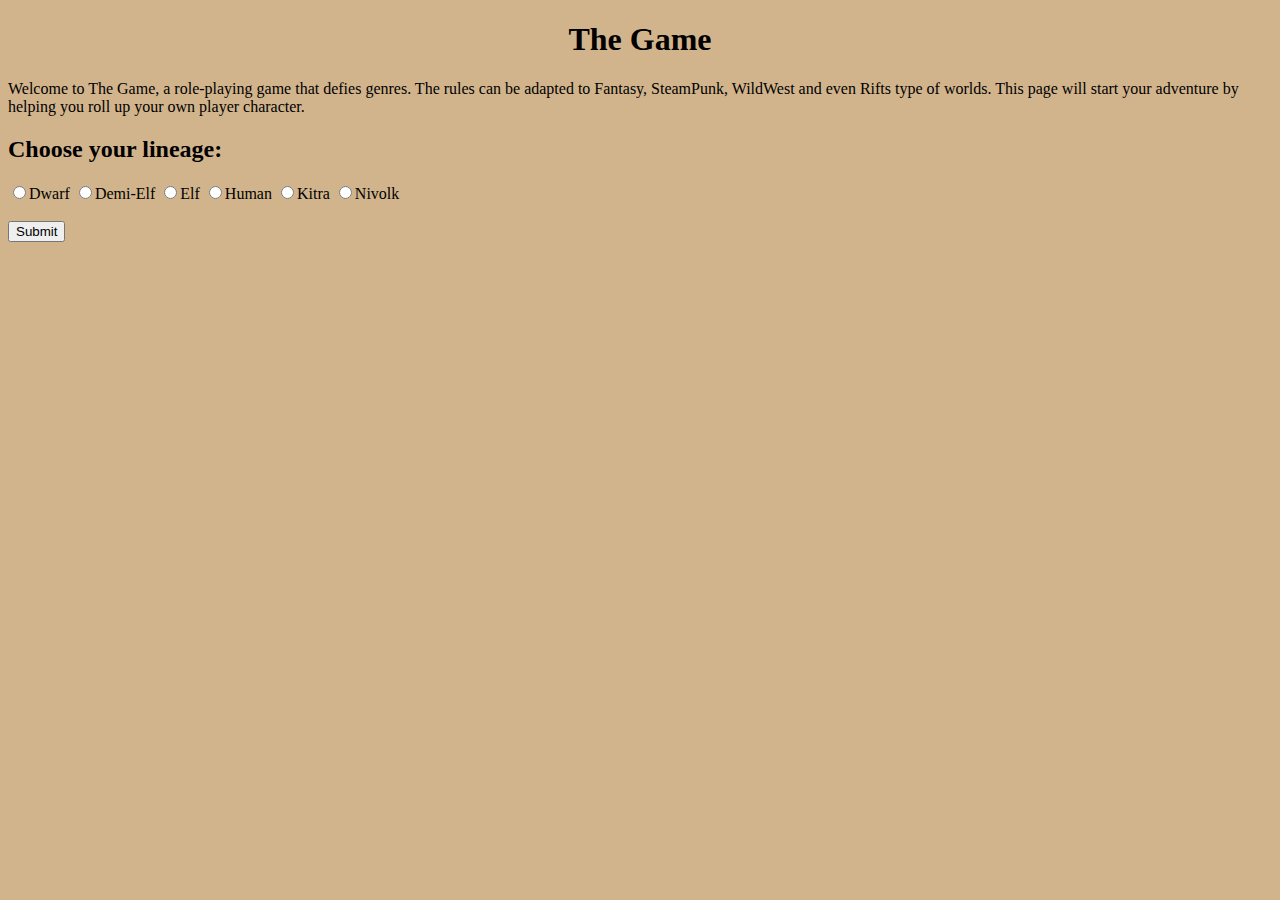
==== index.html @ acd7b3fc "Add files via upload" ====
<!-- 
Name: Sher Grünenberg
Assignment: 
Date: 2023
CSCI 294, Spring 2023
-->


<!DOCTYPE html>
<html>



<head>
	<meta charset="utf-8"> 
	<title> The Game </title>
	<link rel="stylesheet" href="theGame.css">
	<style></style>
	<script src="https://ajax.googleapis.com/ajax/libs/jquery/3.5.1/jquery.min.js"></script>
	<script src="DiceRoll.js"></script>
	
</head>

<body>
	<h1> The Game </h1>
	Welcome to The Game, a role-playing game that defies genres. The rules can be adapted to Fantasy, SteamPunk, WildWest and even Rifts type of worlds. This page will start your adventure by helping you roll up your own player character.
		


	<div id="create">
		<h2> Choose your lineage: </h2>
		<form>
			<input type="radio" name="Lineage" value=1>Dwarf
			<input type="radio" name="Lineage" value=2>Demi-Elf
			<input type="radio" name="Lineage" value=3>Elf
			<input type="radio" name="Lineage" value=4>Human
			<input type="radio" name="Lineage" value=5>Kitra
			<input type="radio" name="Lineage" value=6>Nivolk
			<br>
			<br>
			<input type="submit">
		</form>
	</div>
	
	<br>
	
	<div id = "stats">
	</div>


</body>
</html>
---- theGame.css ----
h1 {
	text-align: center;
	font-family: Papyrus, Fantasy;
}

body {
  background-color: tan;
}
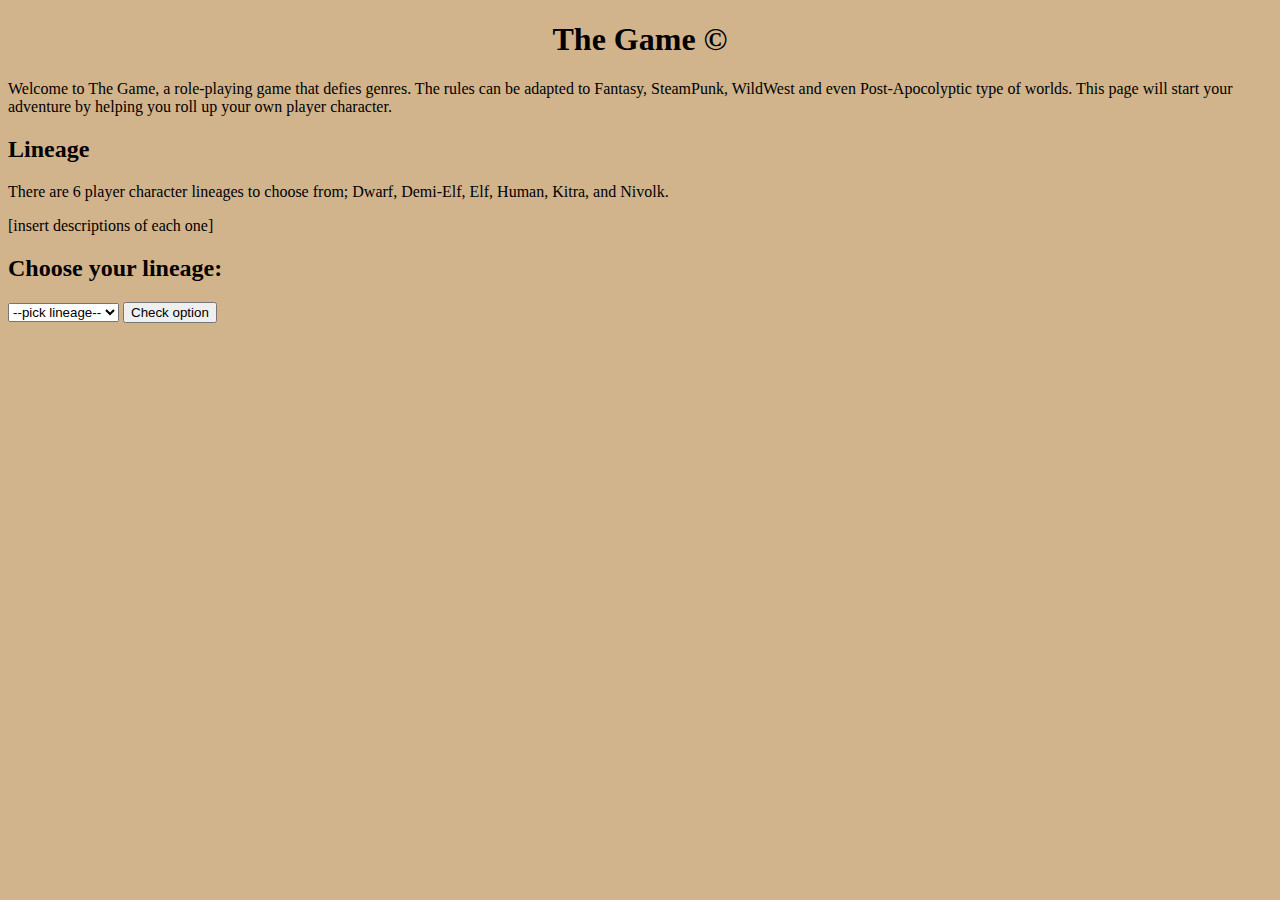
==== commit b3f1d28b: "Add files via upload" ====
--- a/index.html
+++ b/index.html
@@ -9,43 +9,43 @@
 <!DOCTYPE html>
 <html>
 
-
-
 <head>
-	<meta charset="utf-8"> 
-	<title> The Game </title>
-	<link rel="stylesheet" href="theGame.css">
-	<style></style>
-	<script src="https://ajax.googleapis.com/ajax/libs/jquery/3.5.1/jquery.min.js"></script>
-	<script src="DiceRoll.js"></script>
-	
+    <meta charset="UTF-8">
+    <meta http-equiv="X-UA-Compatible" content="IE=edge">
+    <meta name="viewport" content="width=device-width, initial-scale=1.0">
+    <title>The Game</title>
+    <script src="DiceRoll.js"></script>   
+    <link rel="stylesheet" href="theGame.css">
 </head>
 
 <body>
-	<h1> The Game </h1>
-	Welcome to The Game, a role-playing game that defies genres. The rules can be adapted to Fantasy, SteamPunk, WildWest and even Rifts type of worlds. This page will start your adventure by helping you roll up your own player character.
+	<h1> The Game ©</h1>
+	<p>Welcome to The Game, a role-playing game that defies genres. The rules can be adapted to Fantasy, SteamPunk, WildWest and even Post-Apocolyptic type of worlds. This page will start your adventure by helping you roll up your own player character.</p>
+	
+	<h2> Lineage</h2>
+	<p> There are 6 player character lineages to choose from; Dwarf, Demi-Elf, Elf, Human, Kitra, and Nivolk.</p>
+	<p> [insert descriptions of each one]
 		
-
-
 	<div id="create">
 		<h2> Choose your lineage: </h2>
-		<form>
-			<input type="radio" name="Lineage" value=1>Dwarf
-			<input type="radio" name="Lineage" value=2>Demi-Elf
-			<input type="radio" name="Lineage" value=3>Elf
-			<input type="radio" name="Lineage" value=4>Human
-			<input type="radio" name="Lineage" value=5>Kitra
-			<input type="radio" name="Lineage" value=6>Nivolk
+		<select id="lineageOption">
+			<option value="0">--pick lineage--</option>
+            <option value="1">Dwarf</option>
+			<option value="2">Demi-Elf</option>
+			<option value="3">Elf</option>
+			<option value="4">Human</option>
+			<option value="5">Kitra</option>
+			<option value="6">Nivolk</option>
 			<br>
-			<br>
-			<input type="submit">
-		</form>
+        </select>
+        <button onclick="getOption()"> Check option </button>
 	</div>
+
+    <div class = "output" id="showStats"></div>
 	
 	<br>
 	
-	<div id = "stats">
-	</div>
+		<div id = "stats"></div>
 
 
 </body>
--- a/theGame.css
+++ b/theGame.css
@@ -6,4 +6,13 @@
 
 body {
   background-color: tan;
+}
+
+table, th, td {
+	border:1px solid black;
+	text-align: center;
+}
+
+caption {
+	font-size: 36px;
 }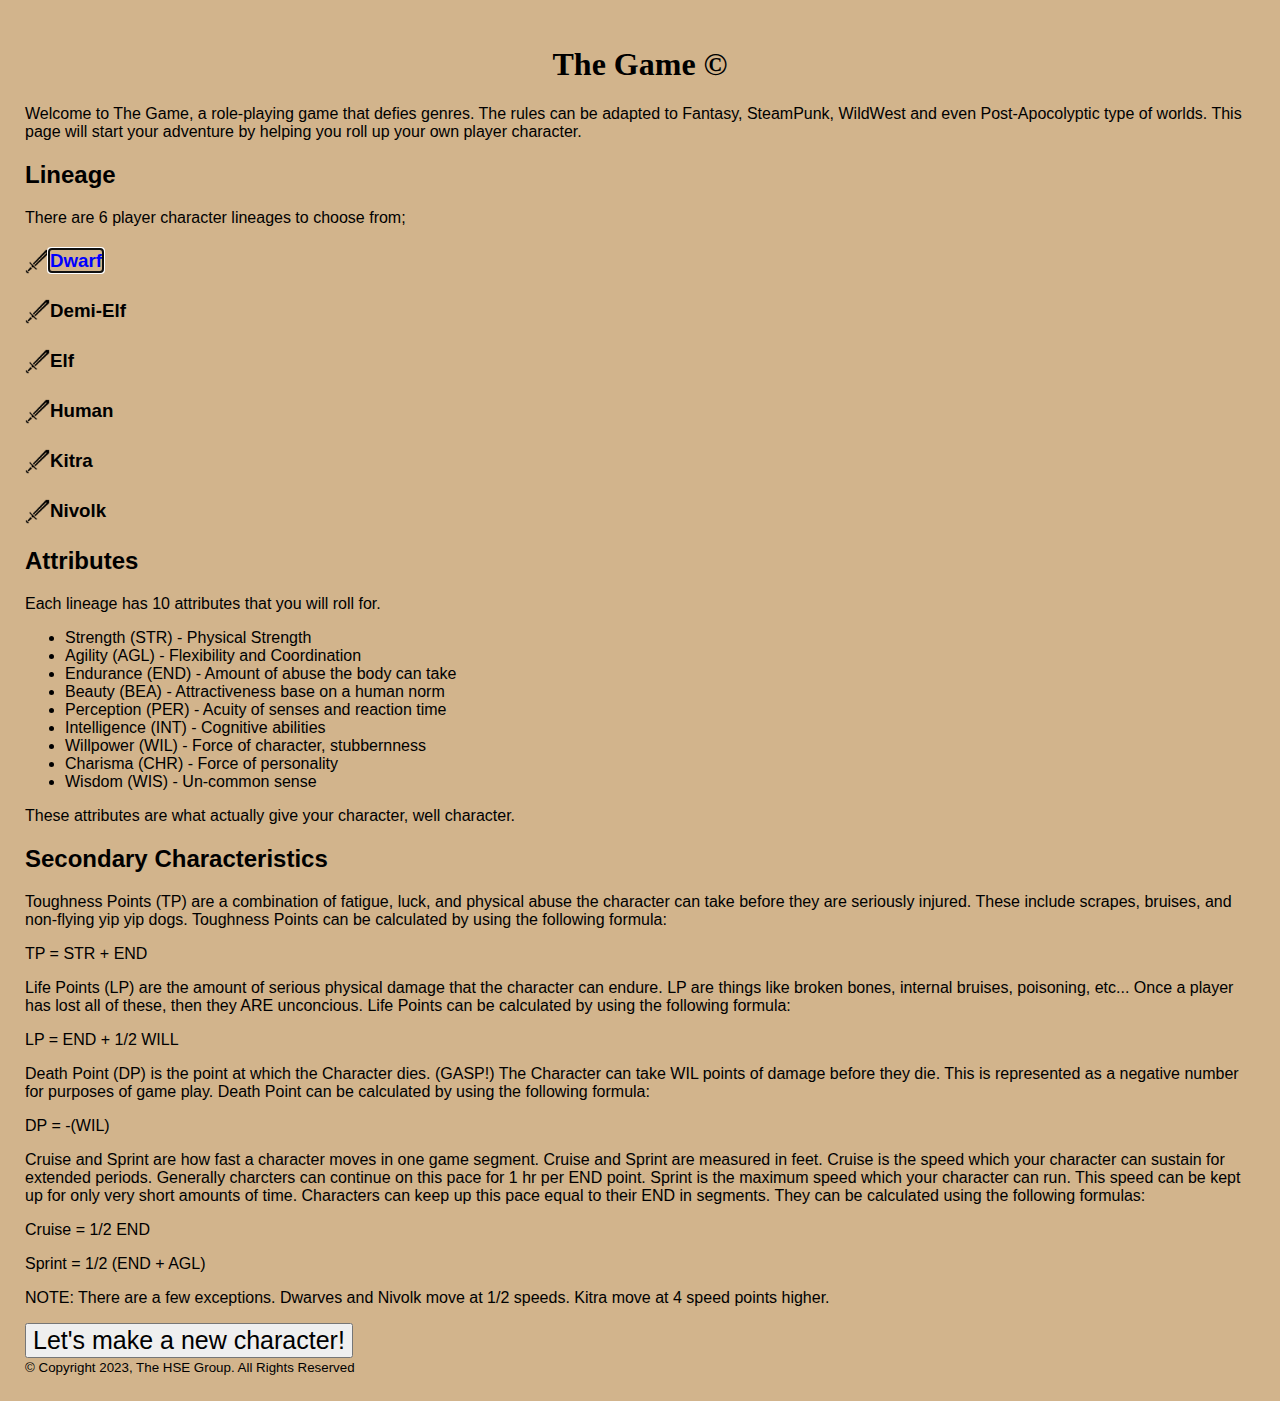
==== commit e590fa61: "Add files via upload" ====
--- a/index.html
+++ b/index.html
@@ -1,6 +1,6 @@
 <!-- 
 Name: Sher Grünenberg
-Assignment: 
+Assignment: Project - Midterm Draft
 Date: 2023
 CSCI 294, Spring 2023
 -->
@@ -14,39 +14,182 @@
     <meta http-equiv="X-UA-Compatible" content="IE=edge">
     <meta name="viewport" content="width=device-width, initial-scale=1.0">
     <title>The Game</title>
-    <script src="DiceRoll.js"></script>   
+    <script src="theGame.js"></script>   
     <link rel="stylesheet" href="theGame.css">
+	<style>
+		
+		h3 {
+    		padding: .25em 0 .25em 25px;
+    		cursor: pointer;
+    		/* Keep mouse as a pointing finger */
+    		background: url(images/sword.png) no-repeat left center;
+			background-size: 25px 25px;
+		}	
+
+		h3.minus {
+    		background: url(images/sword_minus.png) no-repeat left center;
+			background-size: 25px 25px;
+		}
+
+		a {
+    		color: black;
+    		text-decoration: none;
+		}
+
+		a:focus,
+		a:hover {
+    		color: blue;
+		}
+
+		div {
+    		display: none;
+		}
+
+		div.open {
+    		display: block;
+		}
+	</style>
 </head>
 
+<header>
+	<h1> The Game ©</h1>
+</header>
+
 <body>
-	<h1> The Game ©</h1>
+
 	<p>Welcome to The Game, a role-playing game that defies genres. The rules can be adapted to Fantasy, SteamPunk, WildWest and even Post-Apocolyptic type of worlds. This page will start your adventure by helping you roll up your own player character.</p>
 	
 	<h2> Lineage</h2>
-	<p> There are 6 player character lineages to choose from; Dwarf, Demi-Elf, Elf, Human, Kitra, and Nivolk.</p>
-	<p> [insert descriptions of each one]
+	<p> There are 6 player character lineages to choose from;</p>
+	<main id="descriptions">
 		
-	<div id="create">
-		<h2> Choose your lineage: </h2>
-		<select id="lineageOption">
-			<option value="0">--pick lineage--</option>
-            <option value="1">Dwarf</option>
-			<option value="2">Demi-Elf</option>
-			<option value="3">Elf</option>
-			<option value="4">Human</option>
-			<option value="5">Kitra</option>
-			<option value="6">Nivolk</option>
-			<br>
-        </select>
-        <button onclick="getOption()"> Check option </button>
-	</div>
+		<h3><a href="#">Dwarf</a></h3>
+		<div>
+			<p>
+				Dwarves are heavily built demi-humans. They are usually 3-5 feet tall.  Both males and female dwarves have beards, and in most dwarven societies there isn't any difference in how they are treated. Most non-dwarves find it impossible to tell them apart, which has given rise to the myth that there are no female dwarves. Dwarves tend to be dour and serious. They generally hold a grudge for a long time (at least four to five generations, but usually more), and have special places in their hearts for goblins and orcs. (This place is rumored to be right next to where they sharpen their weapons.)  
+			</p>
+			<p>
+				They are not usually fond of elves, but this is a generality, not a law. Dwarves tend to live in mountains where there are "good" rocks.  They are often miners, but not all live under ground. Many herd sheep and goats in the higher reaches of the mountains, gathering their wool to help add fiber to their bread. 
+			</p>
+			<p>
+				Dwarves have a lifespan of 500-700 years old and reach their maturity around the age of 100 years.
+			</p>
+		</div>
 
-    <div class = "output" id="showStats"></div>
-	
-	<br>
-	
-		<div id = "stats"></div>
+		<h3><a href="#">Demi-Elf</a></h3>
+		<div>
+			<p>
+				Demi-Elves resemble thier parents from both sides. Demi-Elves are slender and willowy, though not as sylphlike as a full-blooded elf. A Demi-Elf stands taller than a typical human, but not quite as tall as most elves. Demi-Elves are usually 5 1/2 to 6 1/2 feet in height. 
+			</p>
+			<p>
+				The demi-elf is a unique lineage. Only due to interbreeding of humans and elves, or pure demi-elves can create them.  The demi-elf normally has no society of their own, but rather fits in either Human or Eleven society. The fit is usually far from perfect, and often compared to fitting square blocks into round holes. The demi-elf is different and everyone notices it.  The humans notice the oval shaped eyes, the fine boned delicate beauty, and pointed ears, and the eleves notice the facial hair, the tendency to rush to actions, the human body structure, and worst of all, the human passions. There are rumors of severral demi-elven cities around the world. The search for these cities can become a quest for the demi-elf. (Similar to the searches for Atlantis, Avalon, or The Seven Cities of Gold...) 
+			</p>
+			<p>
+				Demi-Elves have a lifespan of 600-800 years old and reach their maturity around the age of 100 years.
+			</p>
+		</div>
+
+		<h3><a href="#">Elf</a></h3>
+		<div>
+			<p>
+				Elves are magical demi-humans. They are tall and fine boned, usually around 6 - 6 1/2 feet tall. They tend to be incredibly beautiful, and even the "homely" elves hold some amazement for humans. Elves do not reproduce quickly; comvine this with with how long it takes an elf to mature, and it is easy to see why their numbers are believed to be in general decline. For this reason, elven children are soem of the most closely guarded treasures of any elven community. Elves are generally removed from the flow of time. They often seem to be in a different reality to many humans. They have an increadible love of music and ancient lore (which most of them remember). 
+			</p>
+			<p> 
+				On the flip side, they have an increadible hatred of orcs, and go out of their way to kill them in most any situation. Elved tend to live in small bands, but there are a few Elven cities hidden around the world.  They generally like to live in large forests an, and tend to be druids and rangers. 
+			</p>
+			<p>
+				Elves live forever. Elves reach maturity around 200 - 250 years of age.
+			</p>
+			
+		</div>
+
+		<h3><a href="#">Human</a></h3>
+		<div>
+			<p>
+				Humans are normally around 5 to 6+ feet tall.
+			</p>
+			<p>
+				Humans are found in almost any climate, and almost in any condition. Humans tend to organize in bands, clans, or in cities. The greatest strength of humans is their ability to work together and adapt to new challenges and environments. this is a inborn trait, and individual humans can do this as easily as a group.
+			</p>
+			<p>
+				Humans are very quick to learn and have few hinderances placed upon them. As a group, nothing is banned to them, given enough perserverance and time. On some worlds they have adapted to give themselves extra abilities which are not found in the bulk of humanity, so ask your GM.
+			</p>
+			<p>
+				Human have a lifespan of 50-70 years. Note: Humans live londer when they have access to competent healing.  Humans reach maturity around 15-20 years of age.
+			</p>
+		</div>
+
+		<h3><a href="#">Kitra</a></h3>
+		<div>
+			<p>
+				Kitra are large bi/quadrupedal cats. They can walk on four legs without penalty, but it isn't their normal mode of movement.
+			</p>
+			<p>
+				Kitra range in height from 5 - 6 1/2 feet tall when standing upright, with an additional 1 1/2 - 2 feet in their tails. The birth of the kitra's lineage is a question left for the truly wise to ponder (Or the truly bored), but common beliefs are that they were created by the gods like everyone else, or that they evolved from large cats into their present form. There are whispers that the Warlock Gato created the very first kitra. (And was quickly destroyed by Bast. Only the gods have the rights to make new species, like your GM.)
+			</p>
+			<p>
+				Kitra tend to be very curious, and slightly distracted. Their curiosity makes them tend toward adventurers of one sort or another, and prides of kitra that roam the countryside are not an uncommon occurance. At home, they tend to live in tribes/prides, and normally the wisest/eldest tends to lead them. Inter-tribal conflicts do happen, but they are normally only fought to first blood. most kitra tend to worship the cat deity, Bast.
+			</p>
+			<p>
+				The lifespan of a Kitra is approximately 45-65 years. The kitra reach maturity about age 11, and don't start to tire unitl their late 30's to late 40's.
+			</p>
+		</div>
+
+		<h3><a href="#">Nivolk</a></h3>
+		<div>
+			<p>
+				Nivolk are a small, slender people that can live anywhere, but prefer areas which are not inhabited by other lineages and provide large amounts of natural cover. Nivolk range in height from a tiny 2 1/2 feet to just under 4 feet in height.
+			</p>
+			<p>
+				They are most commonly found and prefer to live in lightly to densely wooded areas. Nivolk are a gregarious people and always form large communities when possible. They can often be found spread throughout a forest, with some in tree-top cities and some living in the bases of these trees. Living in and around trees has resulted in some of the nivolk developing their upper body instead of their legs. Because of this, many nivolk have the Climbing skill without the use of equipment.
+			</p>
+			<p>
+				Nivolk are often mistaken for pixies and sprites because of their colorful woodland dress (Actually it is effective camoflauge, but outside of the forest it just looks colorful.) and due to a sweet tooth that often has them steal pies (and other tasty objects) from human farms or settlements.
+			</p>
+			<p>
+				Nivolk tend to be fairly secure because of thier location, and most predators ignore them. The only real enemy that the nivolk face are large predatory cats (But not the kitra, they are more curious than hungry. And if they are hungry, the nivolk can just fee the kitra 'normal' food.) Needless to say, nivolk are a little skittish of kitra.
+			</p>
+			<p>
+				A nivolk lifespan is 70-110 years. Nivolk reach maturity at around 30 years of age.
+			</p>
+		</div>
 
 
+
+	</main>
+	
+	<h2>Attributes</h2>
+		<p>
+			Each lineage has 10 attributes that you will roll for.
+			<ul>
+				<li>Strength (STR) - Physical Strength</li>
+				<li>Agility (AGL) - Flexibility and Coordination</li>
+				<li>Endurance (END) - Amount of abuse the body can take</li>
+				<li>Beauty (BEA) - Attractiveness base on a human norm</li>
+				<li>Perception (PER) - Acuity of senses and reaction time</li>
+				<li>Intelligence (INT) - Cognitive abilities</li>
+				<li>Willpower (WIL) - Force of character, stubbernness</li>
+				<li>Charisma (CHR) - Force of personality</li>
+				<li>Wisdom (WIS) - Un-common sense</li>
+			</ul>
+		</p>
+		<p>These attributes are what actually give your character, well character.</p>
+		<h2> Secondary Characteristics</h2>
+		<p>Toughness Points (TP) are a combination of fatigue, luck, and physical abuse the character can take before they are seriously injured. These include scrapes, bruises, and non-flying yip yip dogs. Toughness Points can be calculated by using the following formula:</p>
+		<p>TP = STR + END</p>
+		<p>Life Points (LP) are the amount of serious physical damage that the character can endure. LP are things like broken bones, internal bruises, poisoning, etc... Once a player has lost all of these, then they ARE unconcious. Life Points can be calculated by using the following formula: </p>
+		<p>LP = END + 1/2 WILL </p>
+		<p>Death Point (DP) is the point at which the Character dies. (GASP!) The Character can take WIL points of damage before they die. This is represented as a negative number for purposes of game play. Death Point can be calculated by using the following formula:</p>
+		<p>DP = -(WIL)</p>
+		<p>Cruise and Sprint are how fast a character moves in one game segment. Cruise and Sprint are measured in feet. Cruise is the speed which your character can sustain for extended periods. Generally charcters can continue on this pace for 1 hr per END point. Sprint is the maximum speed which your character can run. This speed can be kept up for only very short amounts of time. Characters can keep up this pace equal to their END in segments. They can be calculated using the following formulas:</p>
+		<p>Cruise = 1/2 END</p>
+		<p>Sprint = 1/2 (END + AGL)</p>
+		<p>NOTE: There are a few exceptions. Dwarves and Nivolk move at 1/2 speeds. Kitra move at 4 speed points higher.</p>
+
+
+	<button onclick="window.location.href = 'statSheet.html';">Let's make a new character!</button>
 </body>
+<footer> 
+	<small>&copy; Copyright 2023, The HSE Group. All Rights Reserved</small> 
+</footer> 
 </html>--- a/theGame.css
+++ b/theGame.css
@@ -1,12 +1,26 @@
-		
+/*
+Name: Sher Grünenberg
+Assignment: Project - Midterm Draft
+Date: 2023
+CSCI 294, Spring 2023
+*/		
 h1 {
 	text-align: center;
 	font-family: Papyrus, Fantasy;
 }
 
 body {
-  background-color: tan;
+    background-color: tan;
+	font-family: Verdana, Arial, Helvetica, sans-serif;
+    margin: 0 auto;
+    padding: 25px 25px;
 }
+
+button, option, select {
+	font-size: 25px;
+	font-family: Verdana, Arial, Helvetica, sans-serif;
+}
+
 
 table, th, td {
 	border:1px solid black;
@@ -14,5 +28,7 @@
 }
 
 caption {
+
 	font-size: 36px;
-}+}
+
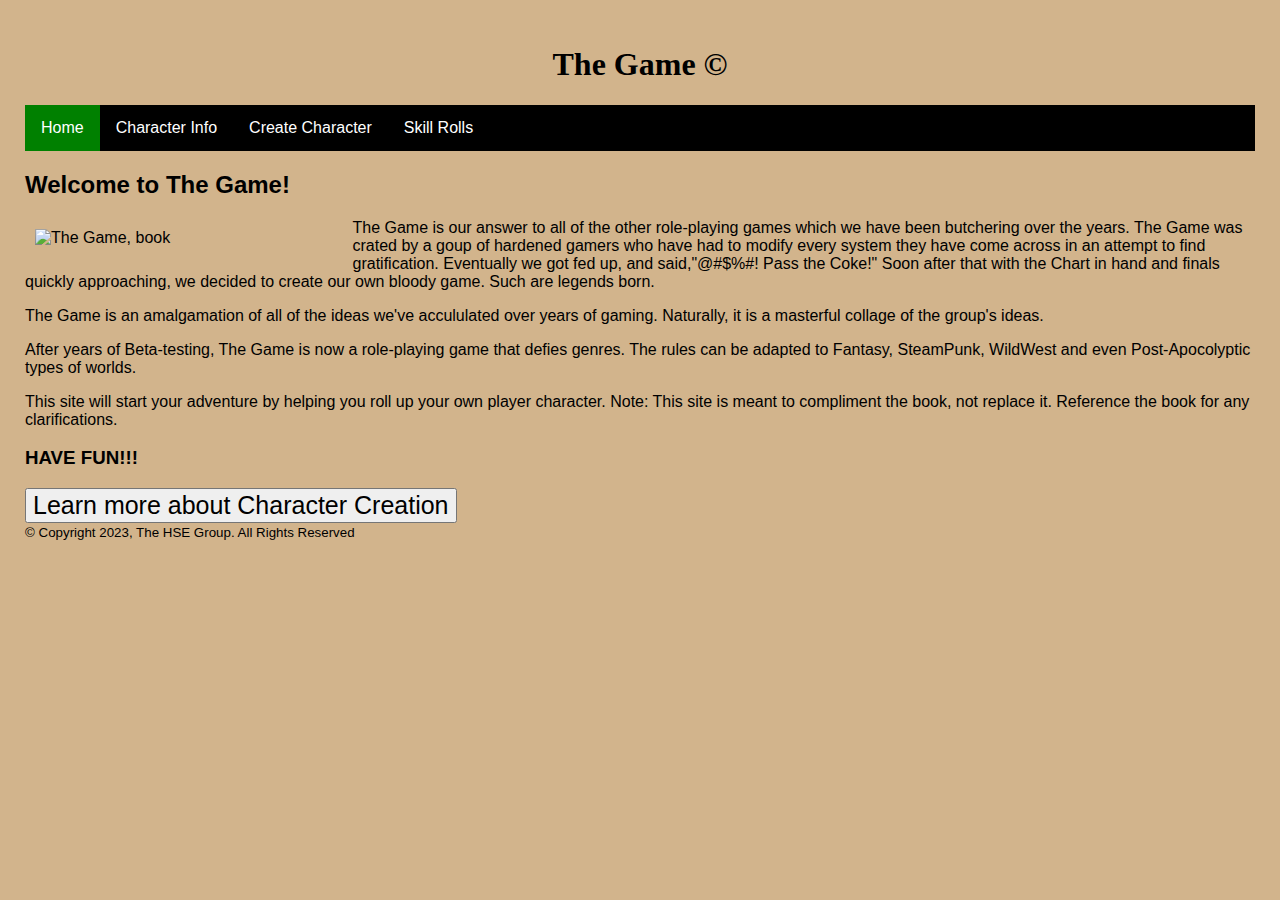
==== commit 70f3cfbd: "Add files via upload" ====
--- a/index.html
+++ b/index.html
@@ -1,13 +1,12 @@
 <!-- 
 Name: Sher Grünenberg
-Assignment: Project - Midterm Draft
+Assignment: Project - Final
 Date: 2023
 CSCI 294, Spring 2023
 -->
 
-
 <!DOCTYPE html>
-<html>
+<html lang="en">
 
 <head>
     <meta charset="UTF-8">
@@ -16,178 +15,33 @@
     <title>The Game</title>
     <script src="theGame.js"></script>   
     <link rel="stylesheet" href="theGame.css">
-	<style>
-		
-		h3 {
-    		padding: .25em 0 .25em 25px;
-    		cursor: pointer;
-    		/* Keep mouse as a pointing finger */
-    		background: url(images/sword.png) no-repeat left center;
-			background-size: 25px 25px;
-		}	
 
-		h3.minus {
-    		background: url(images/sword_minus.png) no-repeat left center;
-			background-size: 25px 25px;
-		}
-
-		a {
-    		color: black;
-    		text-decoration: none;
-		}
-
-		a:focus,
-		a:hover {
-    		color: blue;
-		}
-
-		div {
-    		display: none;
-		}
-
-		div.open {
-    		display: block;
-		}
-	</style>
 </head>
 
 <header>
 	<h1> The Game ©</h1>
+	<ul class = "navigation">
+		<li><a class="active" href="#home">Home</a></li>
+		<li><a href="charInfo.html">Character Info</a></li>
+		<li><a href="statSheet.html">Create Character</a></li>
+		<li><a href="dicePage.html">Skill Rolls</a></li>
+	</ul>
 </header>
 
 <body>
+	<h2>Welcome to The Game!</h2>
+	<div>
+		<img src="images/gameBook.jpg" alt="The Game, book" width="25%" align="left" hspace="10" vspace="10">
+		<p>The Game is our answer to all of the other role-playing games which we have been butchering over the years. The Game was crated by a goup of hardened gamers who have had to modify every system they have come across in an attempt to find gratification. Eventually we got fed up, and said,"@#$%#! Pass the Coke!" Soon after that with the Chart in hand and finals quickly approaching, we decided to create our own bloody game. Such are legends born.</p>
+		<p>The Game is an amalgamation of all of the ideas we've accululated over years of gaming. Naturally, it is a masterful collage of the group's ideas.</p>
+		<p>After years of Beta-testing, The Game is now a role-playing game that defies genres. The rules can be adapted to Fantasy, SteamPunk, WildWest and even Post-Apocolyptic types of worlds.</p>
+		<p>This site will start your adventure by helping you roll up your own player character. Note: This site is meant to compliment the book, not replace it. Reference the book for any clarifications.</p>
+		<h3>HAVE FUN!!!</h3>
 
-	<p>Welcome to The Game, a role-playing game that defies genres. The rules can be adapted to Fantasy, SteamPunk, WildWest and even Post-Apocolyptic type of worlds. This page will start your adventure by helping you roll up your own player character.</p>
+		<button onclick="window.location.href = 'charInfo.html';">Learn more about Character Creation</button>
+	</div>
 	
-	<h2> Lineage</h2>
-	<p> There are 6 player character lineages to choose from;</p>
-	<main id="descriptions">
-		
-		<h3><a href="#">Dwarf</a></h3>
-		<div>
-			<p>
-				Dwarves are heavily built demi-humans. They are usually 3-5 feet tall.  Both males and female dwarves have beards, and in most dwarven societies there isn't any difference in how they are treated. Most non-dwarves find it impossible to tell them apart, which has given rise to the myth that there are no female dwarves. Dwarves tend to be dour and serious. They generally hold a grudge for a long time (at least four to five generations, but usually more), and have special places in their hearts for goblins and orcs. (This place is rumored to be right next to where they sharpen their weapons.)  
-			</p>
-			<p>
-				They are not usually fond of elves, but this is a generality, not a law. Dwarves tend to live in mountains where there are "good" rocks.  They are often miners, but not all live under ground. Many herd sheep and goats in the higher reaches of the mountains, gathering their wool to help add fiber to their bread. 
-			</p>
-			<p>
-				Dwarves have a lifespan of 500-700 years old and reach their maturity around the age of 100 years.
-			</p>
-		</div>
 
-		<h3><a href="#">Demi-Elf</a></h3>
-		<div>
-			<p>
-				Demi-Elves resemble thier parents from both sides. Demi-Elves are slender and willowy, though not as sylphlike as a full-blooded elf. A Demi-Elf stands taller than a typical human, but not quite as tall as most elves. Demi-Elves are usually 5 1/2 to 6 1/2 feet in height. 
-			</p>
-			<p>
-				The demi-elf is a unique lineage. Only due to interbreeding of humans and elves, or pure demi-elves can create them.  The demi-elf normally has no society of their own, but rather fits in either Human or Eleven society. The fit is usually far from perfect, and often compared to fitting square blocks into round holes. The demi-elf is different and everyone notices it.  The humans notice the oval shaped eyes, the fine boned delicate beauty, and pointed ears, and the eleves notice the facial hair, the tendency to rush to actions, the human body structure, and worst of all, the human passions. There are rumors of severral demi-elven cities around the world. The search for these cities can become a quest for the demi-elf. (Similar to the searches for Atlantis, Avalon, or The Seven Cities of Gold...) 
-			</p>
-			<p>
-				Demi-Elves have a lifespan of 600-800 years old and reach their maturity around the age of 100 years.
-			</p>
-		</div>
-
-		<h3><a href="#">Elf</a></h3>
-		<div>
-			<p>
-				Elves are magical demi-humans. They are tall and fine boned, usually around 6 - 6 1/2 feet tall. They tend to be incredibly beautiful, and even the "homely" elves hold some amazement for humans. Elves do not reproduce quickly; comvine this with with how long it takes an elf to mature, and it is easy to see why their numbers are believed to be in general decline. For this reason, elven children are soem of the most closely guarded treasures of any elven community. Elves are generally removed from the flow of time. They often seem to be in a different reality to many humans. They have an increadible love of music and ancient lore (which most of them remember). 
-			</p>
-			<p> 
-				On the flip side, they have an increadible hatred of orcs, and go out of their way to kill them in most any situation. Elved tend to live in small bands, but there are a few Elven cities hidden around the world.  They generally like to live in large forests an, and tend to be druids and rangers. 
-			</p>
-			<p>
-				Elves live forever. Elves reach maturity around 200 - 250 years of age.
-			</p>
-			
-		</div>
-
-		<h3><a href="#">Human</a></h3>
-		<div>
-			<p>
-				Humans are normally around 5 to 6+ feet tall.
-			</p>
-			<p>
-				Humans are found in almost any climate, and almost in any condition. Humans tend to organize in bands, clans, or in cities. The greatest strength of humans is their ability to work together and adapt to new challenges and environments. this is a inborn trait, and individual humans can do this as easily as a group.
-			</p>
-			<p>
-				Humans are very quick to learn and have few hinderances placed upon them. As a group, nothing is banned to them, given enough perserverance and time. On some worlds they have adapted to give themselves extra abilities which are not found in the bulk of humanity, so ask your GM.
-			</p>
-			<p>
-				Human have a lifespan of 50-70 years. Note: Humans live londer when they have access to competent healing.  Humans reach maturity around 15-20 years of age.
-			</p>
-		</div>
-
-		<h3><a href="#">Kitra</a></h3>
-		<div>
-			<p>
-				Kitra are large bi/quadrupedal cats. They can walk on four legs without penalty, but it isn't their normal mode of movement.
-			</p>
-			<p>
-				Kitra range in height from 5 - 6 1/2 feet tall when standing upright, with an additional 1 1/2 - 2 feet in their tails. The birth of the kitra's lineage is a question left for the truly wise to ponder (Or the truly bored), but common beliefs are that they were created by the gods like everyone else, or that they evolved from large cats into their present form. There are whispers that the Warlock Gato created the very first kitra. (And was quickly destroyed by Bast. Only the gods have the rights to make new species, like your GM.)
-			</p>
-			<p>
-				Kitra tend to be very curious, and slightly distracted. Their curiosity makes them tend toward adventurers of one sort or another, and prides of kitra that roam the countryside are not an uncommon occurance. At home, they tend to live in tribes/prides, and normally the wisest/eldest tends to lead them. Inter-tribal conflicts do happen, but they are normally only fought to first blood. most kitra tend to worship the cat deity, Bast.
-			</p>
-			<p>
-				The lifespan of a Kitra is approximately 45-65 years. The kitra reach maturity about age 11, and don't start to tire unitl their late 30's to late 40's.
-			</p>
-		</div>
-
-		<h3><a href="#">Nivolk</a></h3>
-		<div>
-			<p>
-				Nivolk are a small, slender people that can live anywhere, but prefer areas which are not inhabited by other lineages and provide large amounts of natural cover. Nivolk range in height from a tiny 2 1/2 feet to just under 4 feet in height.
-			</p>
-			<p>
-				They are most commonly found and prefer to live in lightly to densely wooded areas. Nivolk are a gregarious people and always form large communities when possible. They can often be found spread throughout a forest, with some in tree-top cities and some living in the bases of these trees. Living in and around trees has resulted in some of the nivolk developing their upper body instead of their legs. Because of this, many nivolk have the Climbing skill without the use of equipment.
-			</p>
-			<p>
-				Nivolk are often mistaken for pixies and sprites because of their colorful woodland dress (Actually it is effective camoflauge, but outside of the forest it just looks colorful.) and due to a sweet tooth that often has them steal pies (and other tasty objects) from human farms or settlements.
-			</p>
-			<p>
-				Nivolk tend to be fairly secure because of thier location, and most predators ignore them. The only real enemy that the nivolk face are large predatory cats (But not the kitra, they are more curious than hungry. And if they are hungry, the nivolk can just fee the kitra 'normal' food.) Needless to say, nivolk are a little skittish of kitra.
-			</p>
-			<p>
-				A nivolk lifespan is 70-110 years. Nivolk reach maturity at around 30 years of age.
-			</p>
-		</div>
-
-
-
-	</main>
-	
-	<h2>Attributes</h2>
-		<p>
-			Each lineage has 10 attributes that you will roll for.
-			<ul>
-				<li>Strength (STR) - Physical Strength</li>
-				<li>Agility (AGL) - Flexibility and Coordination</li>
-				<li>Endurance (END) - Amount of abuse the body can take</li>
-				<li>Beauty (BEA) - Attractiveness base on a human norm</li>
-				<li>Perception (PER) - Acuity of senses and reaction time</li>
-				<li>Intelligence (INT) - Cognitive abilities</li>
-				<li>Willpower (WIL) - Force of character, stubbernness</li>
-				<li>Charisma (CHR) - Force of personality</li>
-				<li>Wisdom (WIS) - Un-common sense</li>
-			</ul>
-		</p>
-		<p>These attributes are what actually give your character, well character.</p>
-		<h2> Secondary Characteristics</h2>
-		<p>Toughness Points (TP) are a combination of fatigue, luck, and physical abuse the character can take before they are seriously injured. These include scrapes, bruises, and non-flying yip yip dogs. Toughness Points can be calculated by using the following formula:</p>
-		<p>TP = STR + END</p>
-		<p>Life Points (LP) are the amount of serious physical damage that the character can endure. LP are things like broken bones, internal bruises, poisoning, etc... Once a player has lost all of these, then they ARE unconcious. Life Points can be calculated by using the following formula: </p>
-		<p>LP = END + 1/2 WILL </p>
-		<p>Death Point (DP) is the point at which the Character dies. (GASP!) The Character can take WIL points of damage before they die. This is represented as a negative number for purposes of game play. Death Point can be calculated by using the following formula:</p>
-		<p>DP = -(WIL)</p>
-		<p>Cruise and Sprint are how fast a character moves in one game segment. Cruise and Sprint are measured in feet. Cruise is the speed which your character can sustain for extended periods. Generally charcters can continue on this pace for 1 hr per END point. Sprint is the maximum speed which your character can run. This speed can be kept up for only very short amounts of time. Characters can keep up this pace equal to their END in segments. They can be calculated using the following formulas:</p>
-		<p>Cruise = 1/2 END</p>
-		<p>Sprint = 1/2 (END + AGL)</p>
-		<p>NOTE: There are a few exceptions. Dwarves and Nivolk move at 1/2 speeds. Kitra move at 4 speed points higher.</p>
-
-
-	<button onclick="window.location.href = 'statSheet.html';">Let's make a new character!</button>
 </body>
 <footer> 
 	<small>&copy; Copyright 2023, The HSE Group. All Rights Reserved</small> 
--- a/theGame.css
+++ b/theGame.css
@@ -1,6 +1,6 @@
 /*
 Name: Sher Grünenberg
-Assignment: Project - Midterm Draft
+Assignment: Project - Final
 Date: 2023
 CSCI 294, Spring 2023
 */		
@@ -32,3 +32,29 @@
 	font-size: 36px;
 }
 
+ul.navigation{
+	list-style-type: none;
+	margin: 0;
+	padding: 0;
+	overflow: hidden;
+	background-color: black;
+  }
+  
+  ul.navigation li {
+	float: left;
+  }
+  
+  li a {
+	display: block;
+	color: white;
+	text-align: center;
+	padding: 14px 16px;
+	text-decoration: none;
+  }
+  
+  li a:hover {
+	background-color: black;
+  }
+  .active {
+	background-color: green;
+  }
